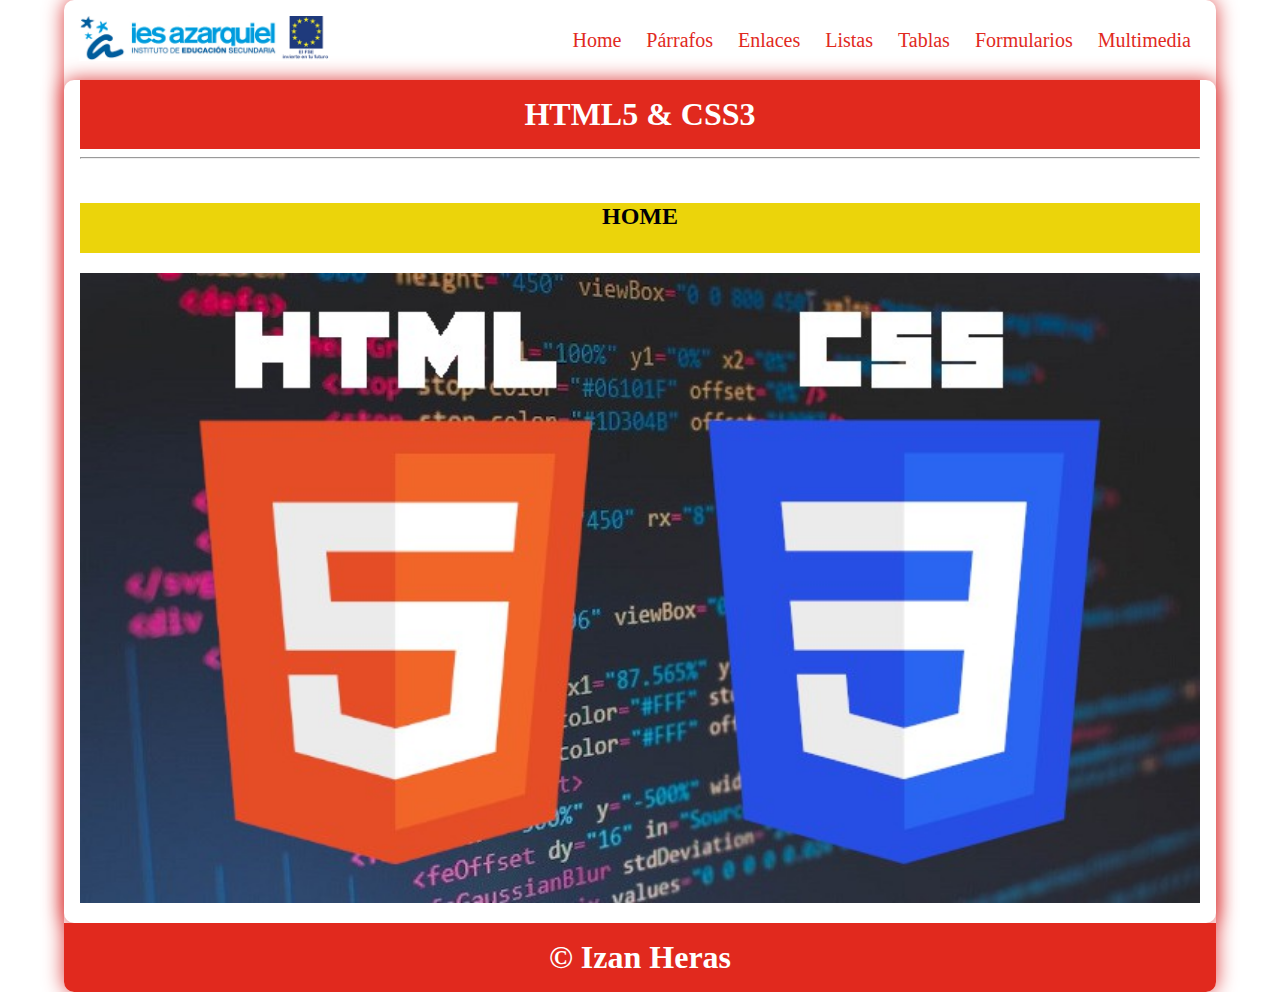
==== index.html @ ed9e3210 "primercommit" ====
<!DOCTYPE html>
<html lang="en">

<head>
    <meta charset="UTF-8">
    <meta name="viewport" content="width=device-width, initial-scale=1.0">
    <title>Curso HTML5-CSS3</title>
    <link rel="stylesheet" href="css/style.css">
</head>

<body>
    <div class="container shadow">
        <header>
            <div class="row align-items-center">
                <div class="col-3"><img src="img/logoiesfseif.png" alt="logo" width="250"></div>
                <div class="col-9">
                    <span id="btnmenu" onclick="opendrawer()">&#9776;</span>
                    <nav id="menu">
                        <ul class="text-right">
                            <li>
                                <a href="index.html">
                                    Home
                                </a>
                            </li>
                            <li>
                                <a href="parrafo.html">
                                    Párrafos
                                </a>
                            </li>
                            <li>
                                <a href="enlaces.html">
                                    Enlaces
                                </a>
                            </li>
                            <li>
                                <a href="listas.html">
                                    Listas
                                </a>
                            </li>
                            <li>
                                <a href="tablas.html">
                                    Tablas
                                </a>
                            </li>
                            <li>
                                <a href="formularios.html">
                                    Formularios
                                </a>
                            </li>
                            <li>
                                <a href="multimedia.html">
                                    Multimedia
                                </a>
                            </li>
                        </ul>
                    </nav>
                </div>
            </div>


        </header>
        <main class="shadow">
            <div class="px-3">
                <h1 class="text-center bg-azul-o text-white py-3">HTML5 & CSS3</h1>
            </div>
            <div class="px-3">
                <hr>
            </div>
            <div class="p-3">
                <div id="home" class="py-4">
                    <h2 class="text-center bg-yellow">HOME</h2>
                    <img src="img/logohtmlcss.jpg" alt="" width="100%">
                </div>
            </div>

        </main>
        <footer>
            <h1 class="bg-azul-o text-center text-white py-3">&copy; Izan Heras</h1>
        </footer>
    </div>
    <script>
        function opendrawer() {
            document.getElementById('menu').style.display = 'block';
            document.getElementById('menu').style.witdh = '100%';
        }
    </script>
</body>

</html>
---- css/style.css ----
body {
    margin: 0;
}

* {
    box-sizing: border-box;
    color: rgb(1, 0, 8);
}

/* For desktop: */
.container {
    width: 90%;
    margin: 0 auto;
}

/* For mobile: */
@media screen and (max-width: 1000px) {
    .container {
        width: 100%;
    }
}

/* For desktop: */
.row {
    display: flex;
    justify-content: space-between;
    align-items: center;
}

/* For mobile: */
@media screen and (max-width: 1000px) {
    .row {
        flex-wrap: wrap;
    }
}

.justify-content-between {
    justify-content: space-between;
}

.align-items-center {
    align-items: center;
}

/* For desktop: */
.col-1 {
    width: 8.33%;
}

.col-2 {
    width: 16.66%;
}

.col-3 {
    width: 25%;
}

.col-4 {
    width: 33.33%;
}

.col-5 {
    width: 41.66%;
}

.col-6 {
    width: 50%;
}

.col-7 {
    width: 58.33%;
}

.col-8 {
    width: 66.66%;
}

.col-9 {
    width: 75%;
}

.col-10 {
    width: 83.33%;
}

.col-11 {
    width: 91.66%;
}

.col-12 {
    width: 100%;
}

/* For mobile: */
@media only screen and (max-width: 1000px) {
    [class*="col-"] {
        width: 100%;
    }
}

/* For desktop: */
[class*="col-"] {
    padding: 15px;
}

.shadow {
    box-shadow: 0 0 20px rgb(221, 59, 59);
    border-radius: 10px;
}

nav ul {
    padding: 0;
    margin: 0;
    list-style-type: none;
}

nav li {
    display: inline;
    padding: 10px;
    font-size: 20px;
}

/* For mobile: */
@media screen and (max-width: 1000px) {
    nav li {
        display: flex;
        justify-content: center;
        font-size: 30px;
    }

    nav ul {
        background-color: rgb(243, 251, 254);
    }
}

#menu li a {
    color: #E1291E;
}

nav li:hover {
    background-color: #000000;
    border-radius: 5px;
}

.text-right {
    text-align: right;
}

a {
    text-decoration: none;
}

.text-center {
    text-align: center;
}

.py-3 {
    padding: 16px 0;
}

.px-3 {
    padding: 0 16px;
}

.p-3 {
    padding: 16px;
}

.py-4 {
    margin: 0 auto;
}

.bg-azul-o {
    background-color: #E1291E;
}

.bg-azul-c {
    background-color: rgb(240, 249, 252);
}

.bg-orange {
    background-color: orange;
}

.text-white {
    color: white;
}

.text-red {
    color: red;
    font-size: 30px;
    background-color: cyan;
}

footer h1 {
    border-bottom-left-radius: 10px;
}

footer h1 {
    border-bottom-right-radius: 10px;
}

h1 {
    margin: 0;
}

h2 {
    height: 50px;
}

#btnmenu {
    font-size: 40px;
    display: none;
}

/* For mobile: */
@media screen and (max-width: 1000px) {
    #btnmenu {
        display: inline;
    }

    #menu {
        display: none;
    }
}

@media screen and (max-width: 1600px) and (min-width: 1000px) {
    #menu {
        display: block;
    }
}

.etiqueta {
    font-size: 28px;
    color: rebeccapurple;
    font-weight: bold;
}

.atributo {
    font-size: 28px;
    color: green;
    font-weight: bold;
}

#enlaces a {
    color: blue;
    font-style: italic;
    font-weight: bold;
    text-decoration: underline;
}

.bg-yellow {
    background-color: #ebd40b;
}

#parrafo {
    background-color: #caeb0b;
}

#listas .customdes li {
    list-style-type: square;
}

#listas .customdes li li {
    list-style-type: disc;
}

#listas .customdes li li li {
    list-style-type: circle;
}

#listas .customord li {
    list-style-type: upper-roman;
}

#listas .customord li li {
    list-style-type: upper-alpha;
}

#listas .customord li li li {
    list-style-type: decimal;
}

#listas .customenl li li li a {
    color: blue;
    font-style: italic;
    font-weight: bold;
    text-decoration: underline;
}

#listas .img-youtube {
    list-style: none;
    list-style-image: url("/img/youtubelogo.png");
}

#listas .img-azarquiel {
    list-style: none;
    list-style-image: url("/img/logoazarquiel.jpg");
}

#horario {
    margin: 0 auto;
    width: 80%;
    text-align: center;
}

.sisi {
    background-color: #0080ff;
}

.bbdd {
    background-color: #64aa97;
}

.prog {
    background-color: #d2d26e;
}

.lmsg {
    background-color: #64b4ef;
}

.sasp {
    background-color: #d3d2fa;
}

.pimd {
    background-color: #bf7678;
}

.ipe {
    background-color: #eff0c8;
}

.ipcg {
    background-color: #01df00;
}

.ende {
    background-color: #96dc96;
}
.dasp {
    background-color: #ffa264;
}
.tablahor{
    background-color: #f0f0f0;
}
#horario th{
    color: #207c79;
}
#horario th em{
    color: #207c79;
    font-size: 21px;
}
#horario td strong{
    color: #207c79;
}
.color1{
    color: #207c79;
}
.formlogin{
    width: 30%;
    float: left;
}
.formregist{
    width: 50%;
    float: right;
}
.formlogin legend{
    background-color: red;
    color: white;
    font-weight: bold;
    font-size: 20px;
}
.formregist legend{
    background-color: red;
    color: white;
    font-weight: bold;
    font-size: 20px;
}
.cb{
    clear: both;
}
#form1{
    display: block;
    justify-content: center;
    align-items: center;
    
}
.formhtml5{
    display: flex;
    justify-content: center;
    align-items: center;
}
.formhtml5 legend{
    background-color: red;
    color: white;
    font-weight: bold;
    font-size: 20px;
}
form fieldset{
    background-color: #fff175;
    box-shadow:0 0 20px rgb(0, 0, 0);
}
.formhtml5 label{
    background-color: red;
    color: white;
    border-radius: 3px;
    font-weight: bold;
}
.btn-chulo{
    background-color: black;
    border-radius: 10px;
    font-size: 20px;
    color: white;
}
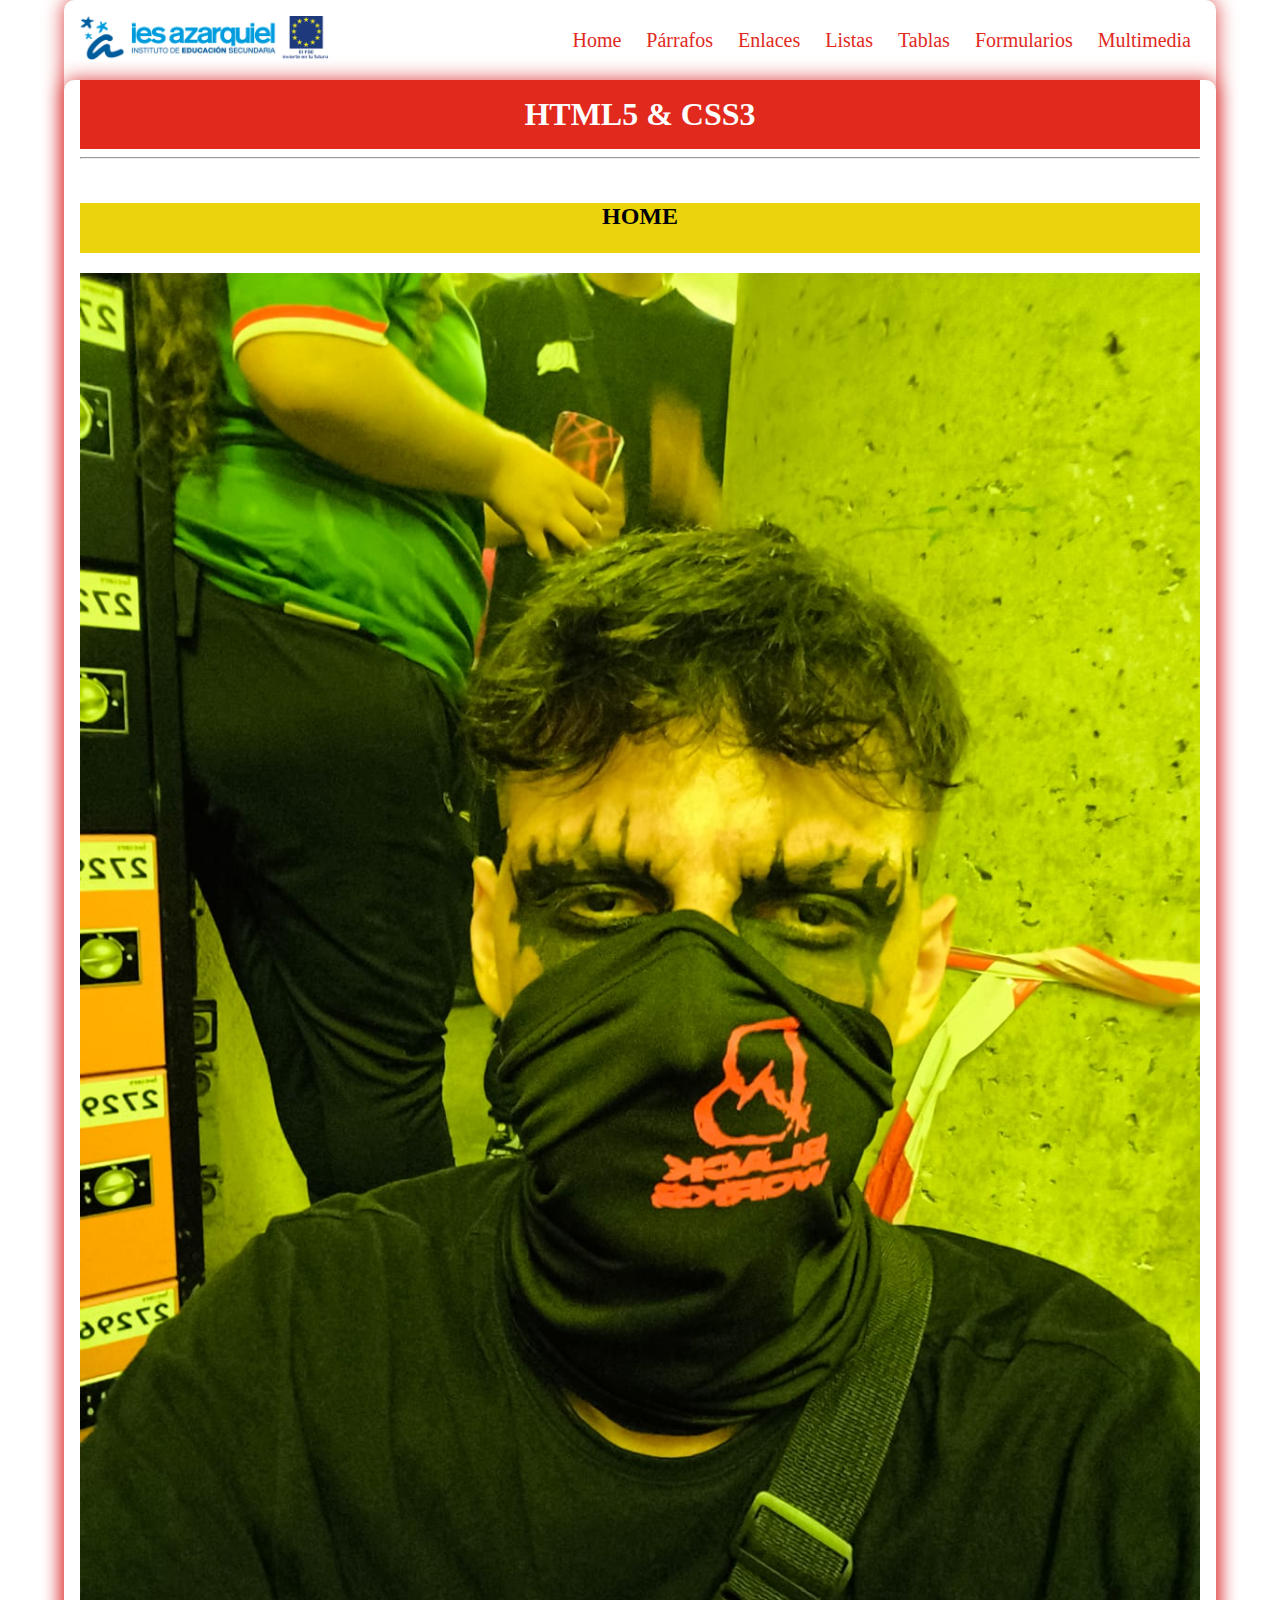
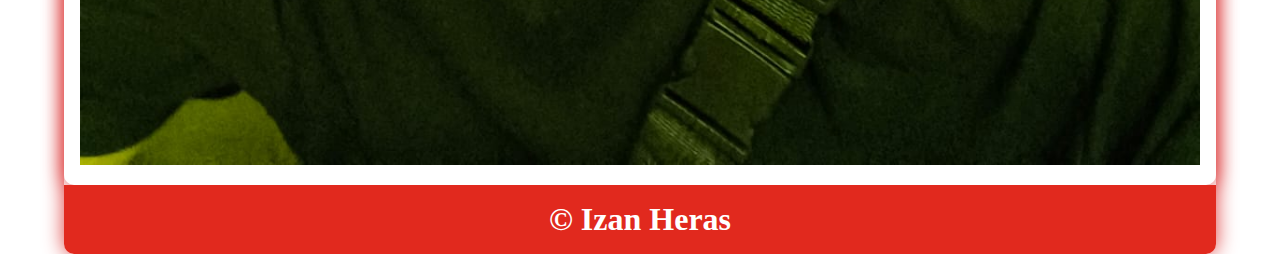
==== commit 2b7e5478: "multimedia3" ====
--- a/index.html
+++ b/index.html
@@ -69,7 +69,7 @@
             <div class="p-3">
                 <div id="home" class="py-4">
                     <h2 class="text-center bg-yellow">HOME</h2>
-                    <img src="img/logohtmlcss.jpg" alt="" width="100%">
+                    <img src="img/izanbw.jpeg" alt="" width="100%">
                 </div>
             </div>
 
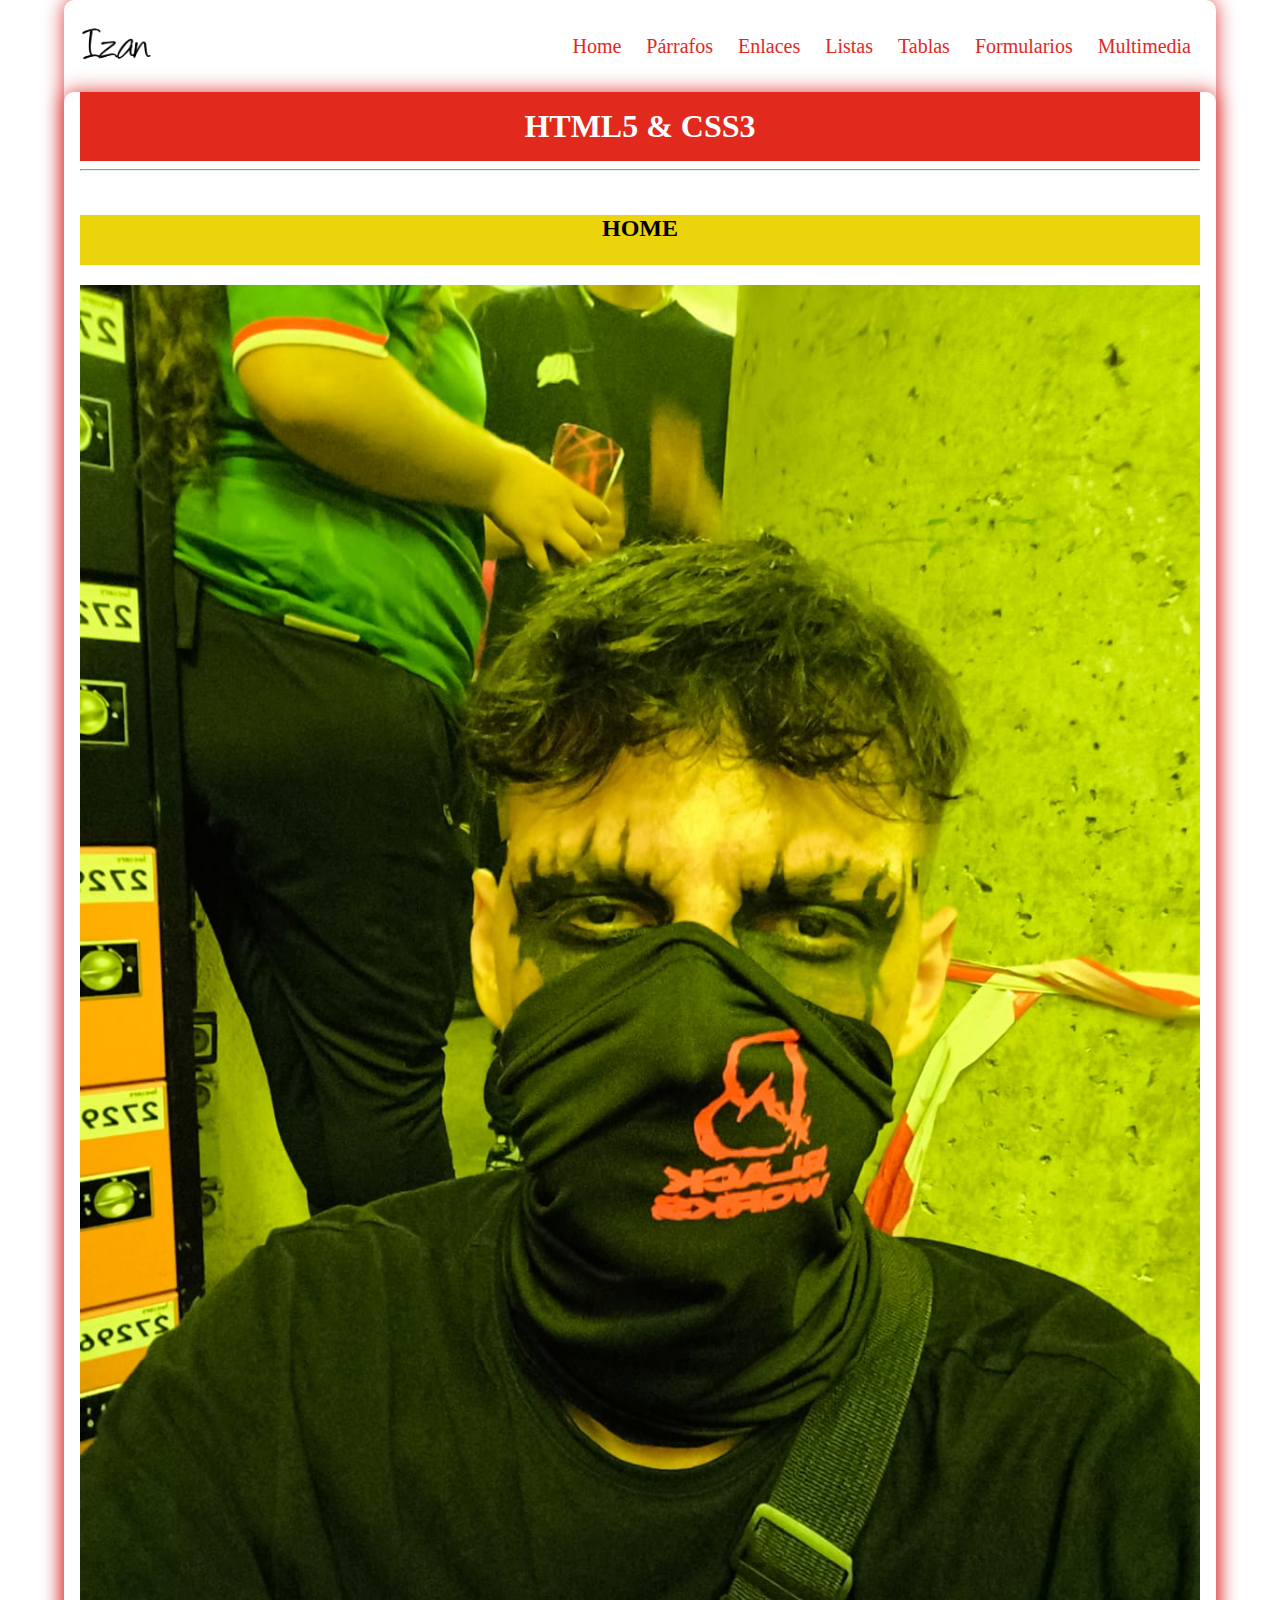
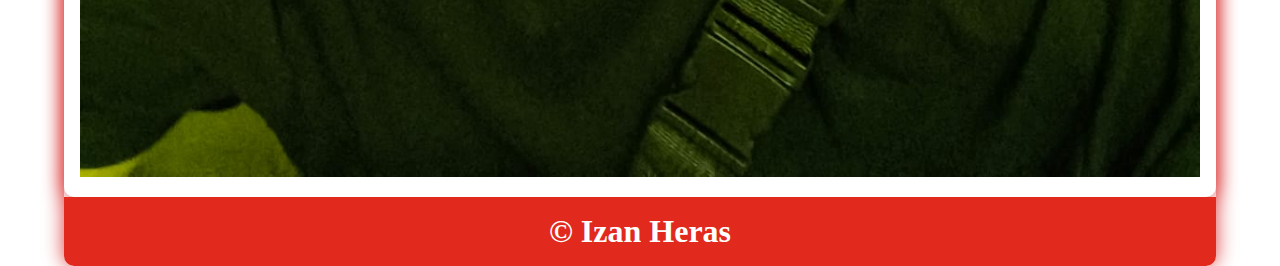
==== commit e0abc89f: "retoquegeneral1" ====
--- a/index.html
+++ b/index.html
@@ -12,7 +12,7 @@
     <div class="container shadow">
         <header>
             <div class="row align-items-center">
-                <div class="col-3"><img src="img/logoiesfseif.png" alt="logo" width="250"></div>
+                <div class="col-3"><img src="img/izan.png" alt="logo" width="75"></div>
                 <div class="col-9">
                     <span id="btnmenu" onclick="opendrawer()">&#9776;</span>
                     <nav id="menu">
@@ -69,7 +69,7 @@
             <div class="p-3">
                 <div id="home" class="py-4">
                     <h2 class="text-center bg-yellow">HOME</h2>
-                    <img src="img/izanbw.jpeg" alt="" width="100%">
+                    <img src="img/izanbw.jpeg" alt="" width="100% 100px">
                 </div>
             </div>
 
